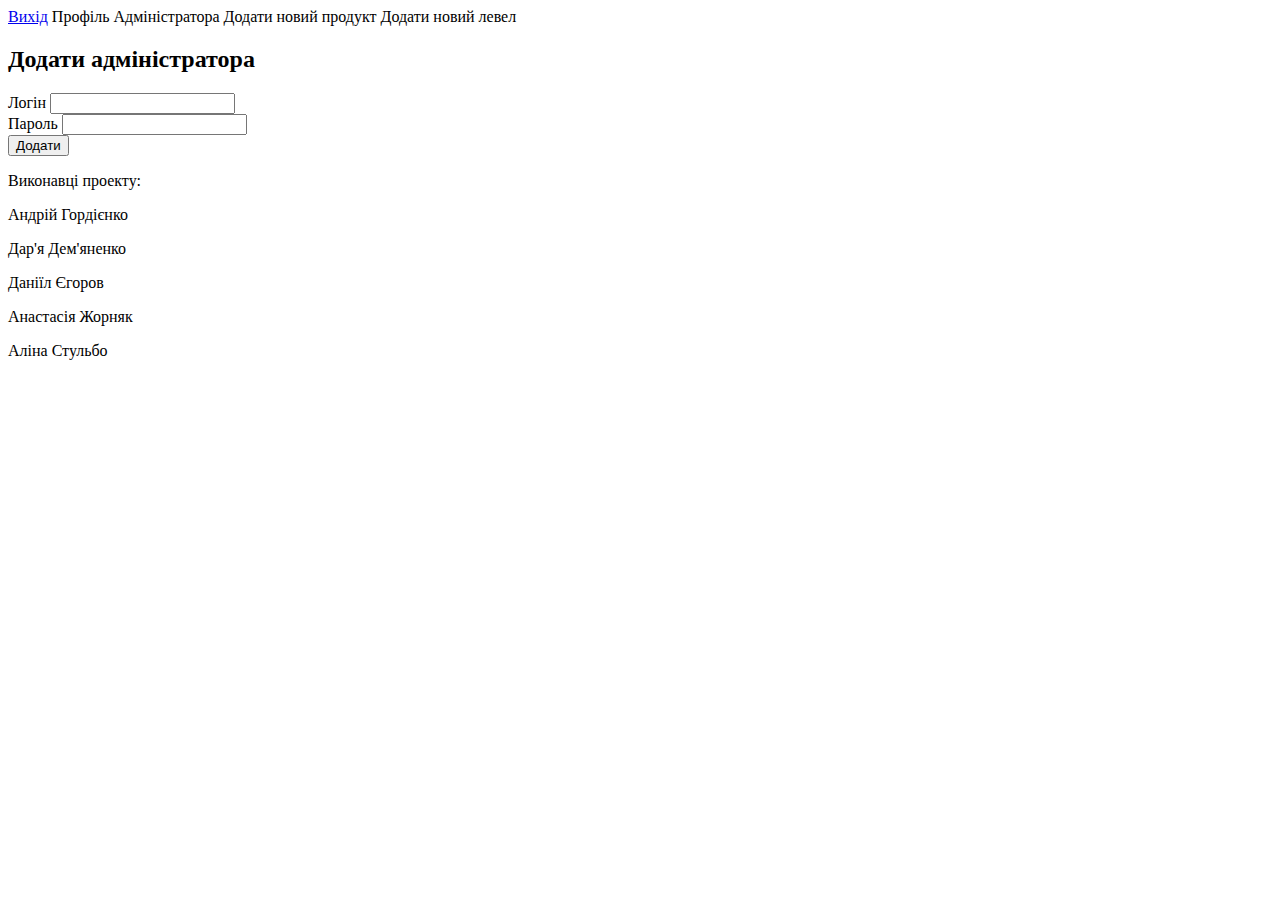
==== src/main/resources/templates/addAdmin.html @ 79737555 "Finished project(without css)" ====
<!DOCTYPE html>
<html xmlns:th="http://www.thymeleaf.org">
<head>
  <meta charset="UTF-8">
  <meta name="viewport" content="width=device-width, initial-scale=1.0">
  <title>Admin Add Admin</title>
  <link rel="stylesheet" href="https://cdn.jsdelivr.net/npm/bootstrap@5.3.2/dist/css/bootstrap.min.css" integrity="sha384-T3c6CoIi6uLrA9TneNEoa7RxnatzjcDSCmG1MXxSR1GAsXEV/Dwwykc2MPK8M2HN" crossorigin="anonymous">
  <link rel="stylesheet" type="text/css" th:href="@{/css/AddAdmin.css}"/>
</head>
<body>
<header>
  <a href="/logout" class="header-link">Вихід</a>
  <a th:href="@{'/admin/' + ${adminId}}" class="header-link">Профіль Адміністратора</a>
  <a th:href="@{'/admin/' + ${user.id} + '/addProduct'}" class="header-link">Додати новий продукт</a>
  <a th:href="@{'/admin/' + ${user.id} + '/addLevel'}" class="header-link">Додати новий левел</a>

</header><div class="container mt-5">
  <div class="row">
    <div class="col-md-6">
      <h2>Додати адміністратора</h2>
      <form th:action="@{'/admin/' + ${adminId} + '/addAdmin'}" method="post">
        <div class="form-group">
          <label for="login">Логін</label>
          <input type="text" class="form-control" id="login" name="login">
        </div>
        <div class="form-group">
          <label for="password">Пароль</label>
          <input type="password" class="form-control" id="password" name="password">
        </div>
        <button type="submit" class="btn btn-primary mt-3">Додати</button>
        <p th:if="${error}" style="color:red" th:text="${error}"></p>
        <p th:if="${success}" style="color:green" th:text="${success}"></p>
      </form>
    </div>
  </div>
</div>
<footer class="mt-5">
  <p class="footer-text">Виконавці проекту:</p>
  <p class="footer-text-second">Андрій Гордієнко</p>
  <p class="footer-text-second">Дар'я Дем'яненко</p>
  <p class="footer-text-second">Даніїл Єгоров</p>
  <p class="footer-text-second">Анастасія Жорняк</p>
  <p class="footer-text-second">Аліна Стульбо</p>
</footer>
</body>
</html>
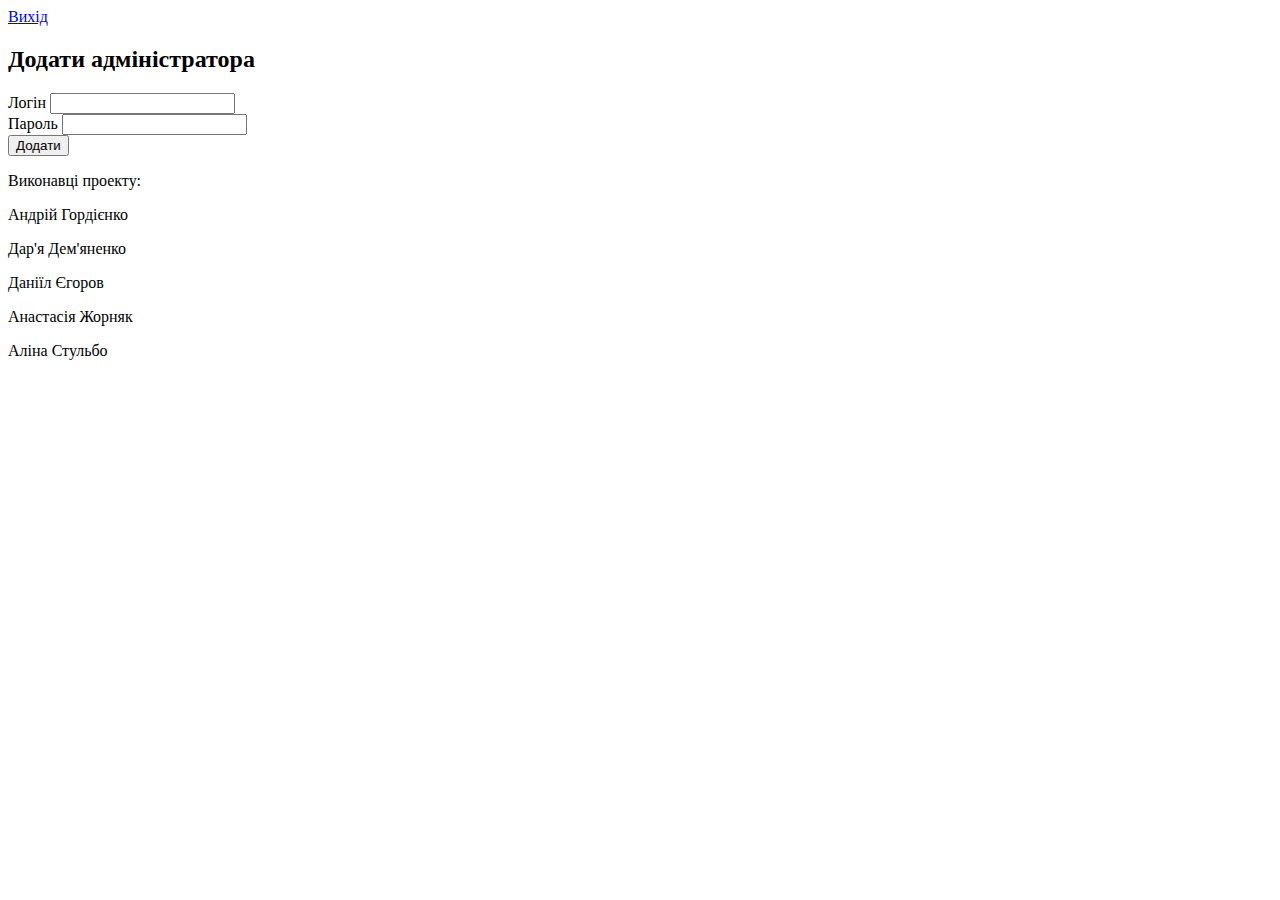
==== commit 355a0dc2: "deleted some links for admins" ====
--- a/src/main/resources/templates/addAdmin.html
+++ b/src/main/resources/templates/addAdmin.html
@@ -10,10 +10,7 @@
 <body>
 <header>
   <a href="/logout" class="header-link">Вихід</a>
-  <a th:href="@{'/admin/' + ${adminId}}" class="header-link">Профіль Адміністратора</a>
-  <a th:href="@{'/admin/' + ${user.id} + '/addProduct'}" class="header-link">Додати новий продукт</a>
-  <a th:href="@{'/admin/' + ${user.id} + '/addLevel'}" class="header-link">Додати новий левел</a>
-
+  <a th:href="@{'/admin/' + ${adminId}}" class="header-link" th:text="${user.login}"/>
 </header><div class="container mt-5">
   <div class="row">
     <div class="col-md-6">
